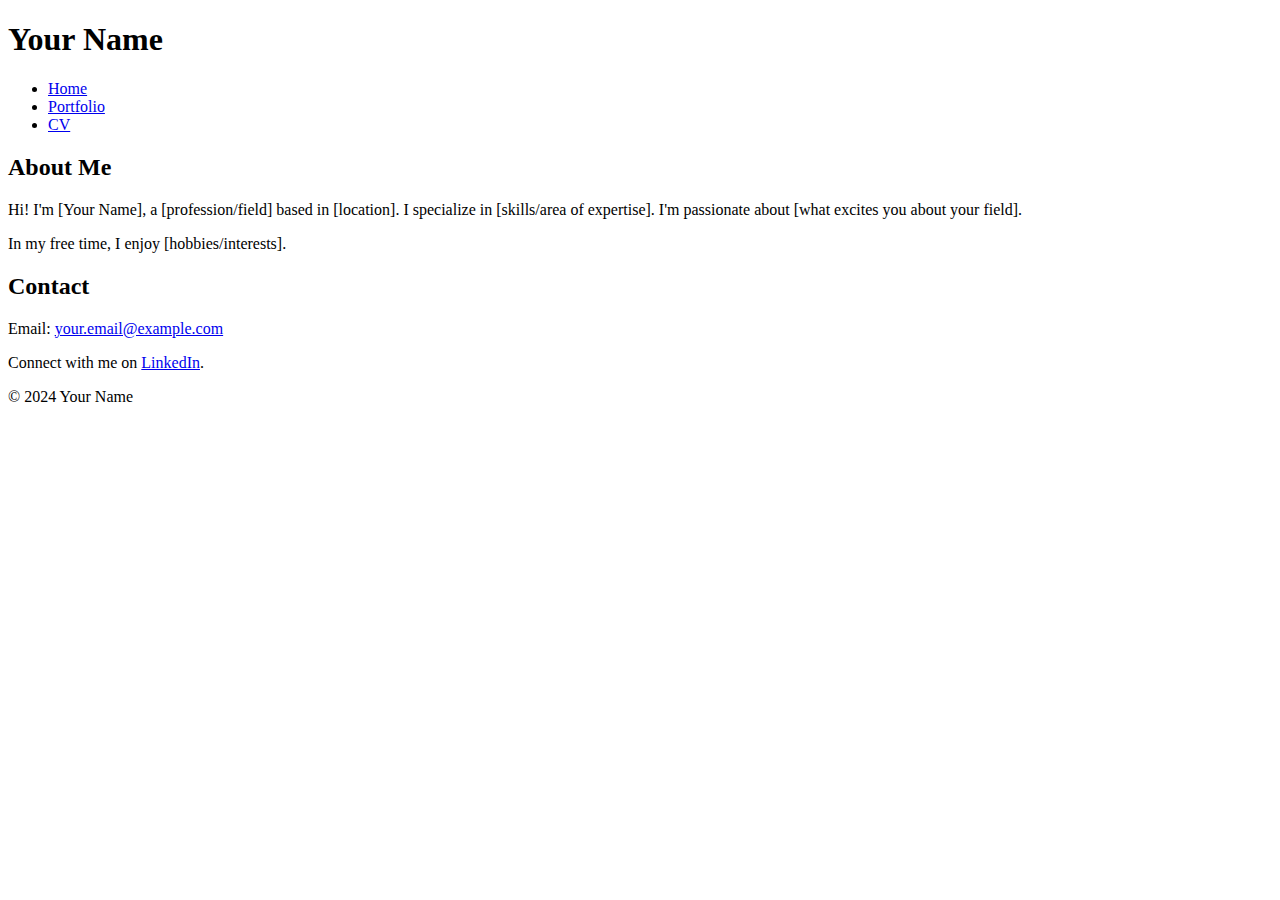
==== index.html @ ca92285b "updates" ====
<!DOCTYPE html>
<html lang="en">
<head>
    <meta charset="UTF-8">
    <meta name="viewport" content="width=device-width, initial-scale=1.0">
    <title>Home - Your Name</title>
    <link rel="stylesheet" href="styles.css">
</head>
<body>
    <header>
        <h1>Your Name</h1>
        <nav>
            <ul>
                <li><a href="index.html">Home</a></li>
                <li><a href="portfolio.html">Portfolio</a></li>
                <li><a href="cv.html">CV</a></li>
            </ul>
        </nav>
    </header>
    <main>
        <section id="about">
            <h2>About Me</h2>
            <p>Hi! I'm [Your Name], a [profession/field] based in [location]. I specialize in [skills/area of expertise]. I'm passionate about [what excites you about your field].</p>
            <p>In my free time, I enjoy [hobbies/interests].</p>
        </section>
        <section id="contact">
            <h2>Contact</h2>
            <p>Email: <a href="mailto:your.email@example.com">your.email@example.com</a></p>
            <p>Connect with me on <a href="https://www.linkedin.com/in/your-profile">LinkedIn</a>.</p>
        </section>
    </main>
    <footer>
        <p>&copy; 2024 Your Name</p>
    </footer>
</body>
</html>
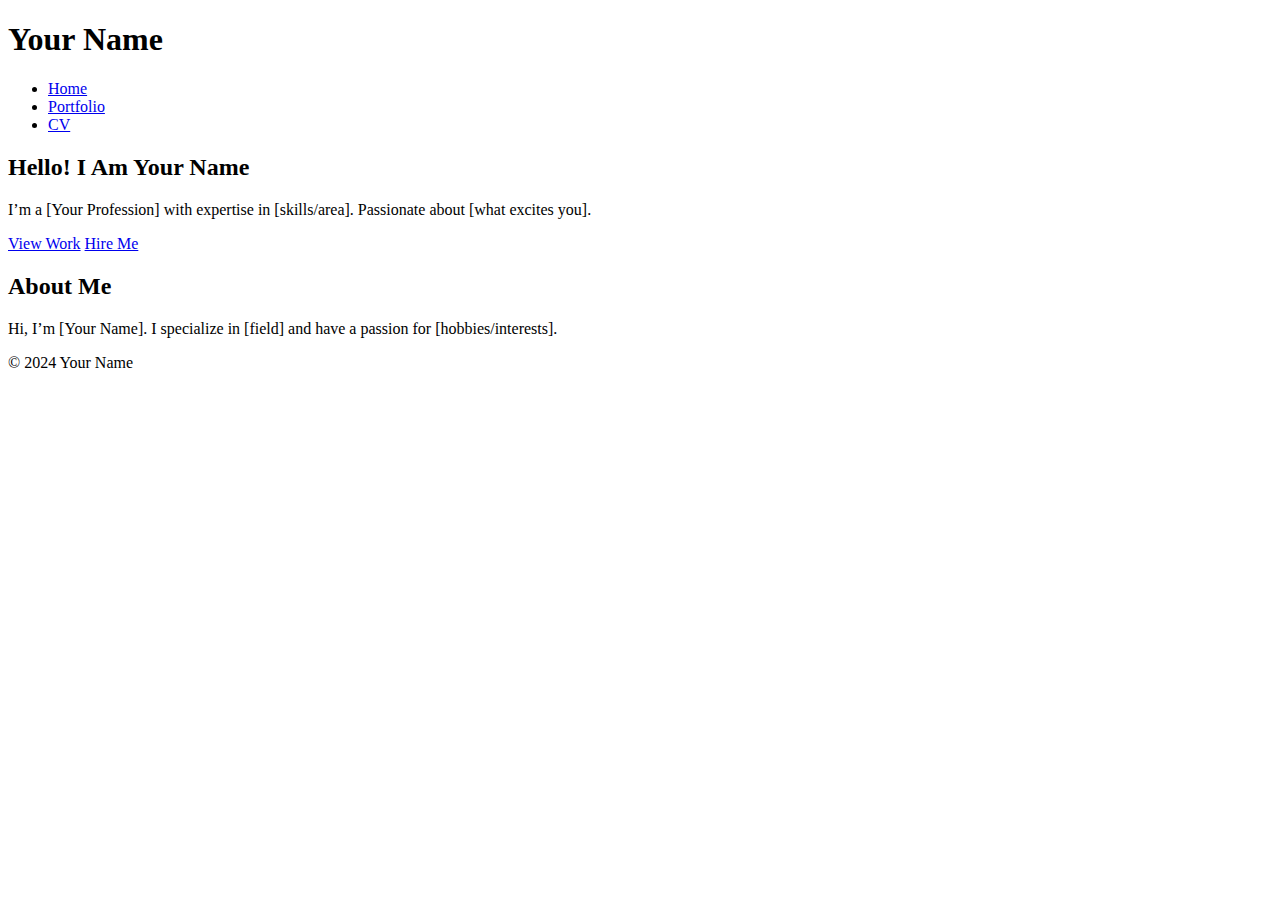
==== commit 956c0866: "." ====
--- a/index.html
+++ b/index.html
@@ -7,26 +7,30 @@
     <link rel="stylesheet" href="styles.css">
 </head>
 <body>
-    <header>
-        <h1>Your Name</h1>
-        <nav>
-            <ul>
-                <li><a href="index.html">Home</a></li>
-                <li><a href="portfolio.html">Portfolio</a></li>
-                <li><a href="cv.html">CV</a></li>
-            </ul>
-        </nav>
+    <header class="main-header">
+        <div class="container">
+            <h1>Your Name</h1>
+            <nav>
+                <ul>
+                    <li><a href="index.html">Home</a></li>
+                    <li><a href="portfolio.html">Portfolio</a></li>
+                    <li><a href="cv.html">CV</a></li>
+                </ul>
+            </nav>
+        </div>
     </header>
     <main>
-        <section id="about">
+        <section class="hero">
+            <h2>Hello! I Am <span class="highlight">Your Name</span></h2>
+            <p>I’m a [Your Profession] with expertise in [skills/area]. Passionate about [what excites you].</p>
+            <div class="buttons">
+                <a href="portfolio.html" class="btn">View Work</a>
+                <a href="cv.html" class="btn btn-secondary">Hire Me</a>
+            </div>
+        </section>
+        <section class="about">
             <h2>About Me</h2>
-            <p>Hi! I'm [Your Name], a [profession/field] based in [location]. I specialize in [skills/area of expertise]. I'm passionate about [what excites you about your field].</p>
-            <p>In my free time, I enjoy [hobbies/interests].</p>
-        </section>
-        <section id="contact">
-            <h2>Contact</h2>
-            <p>Email: <a href="mailto:your.email@example.com">your.email@example.com</a></p>
-            <p>Connect with me on <a href="https://www.linkedin.com/in/your-profile">LinkedIn</a>.</p>
+            <p>Hi, I’m [Your Name]. I specialize in [field] and have a passion for [hobbies/interests].</p>
         </section>
     </main>
     <footer>
